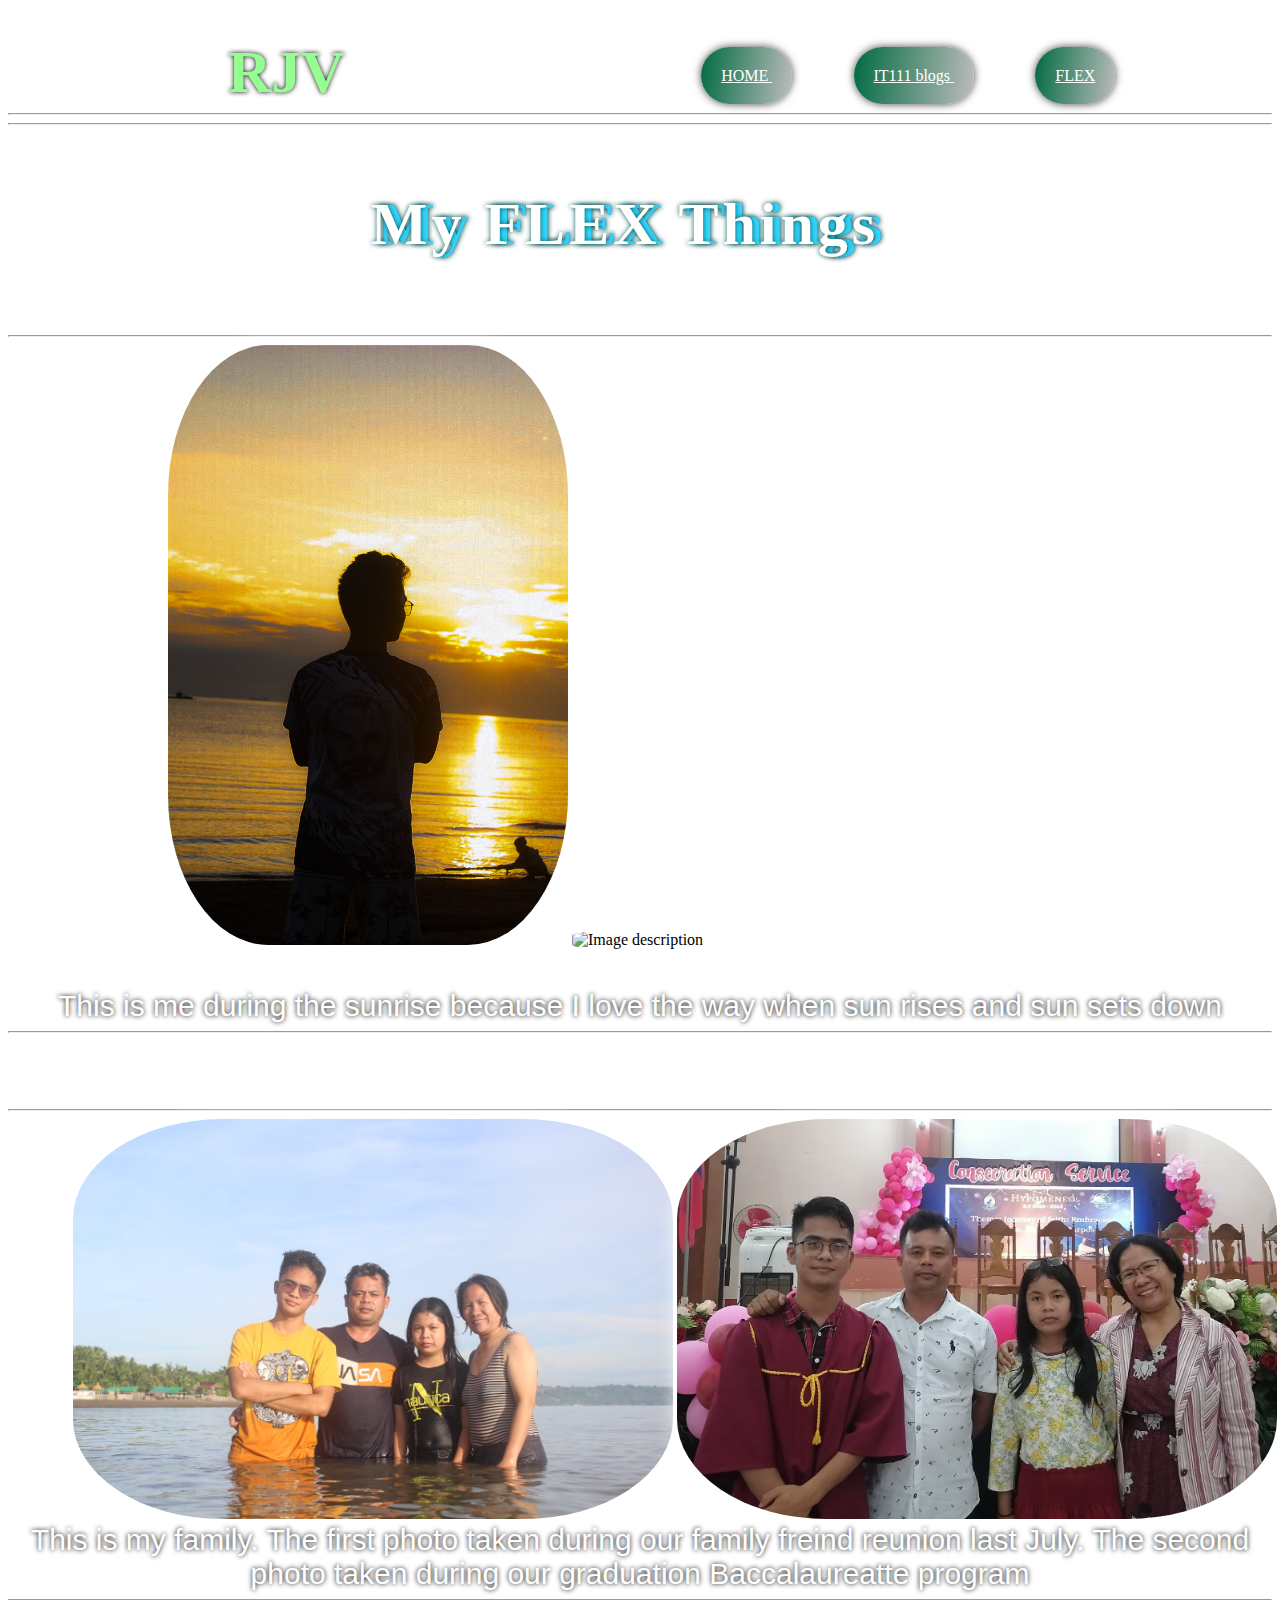
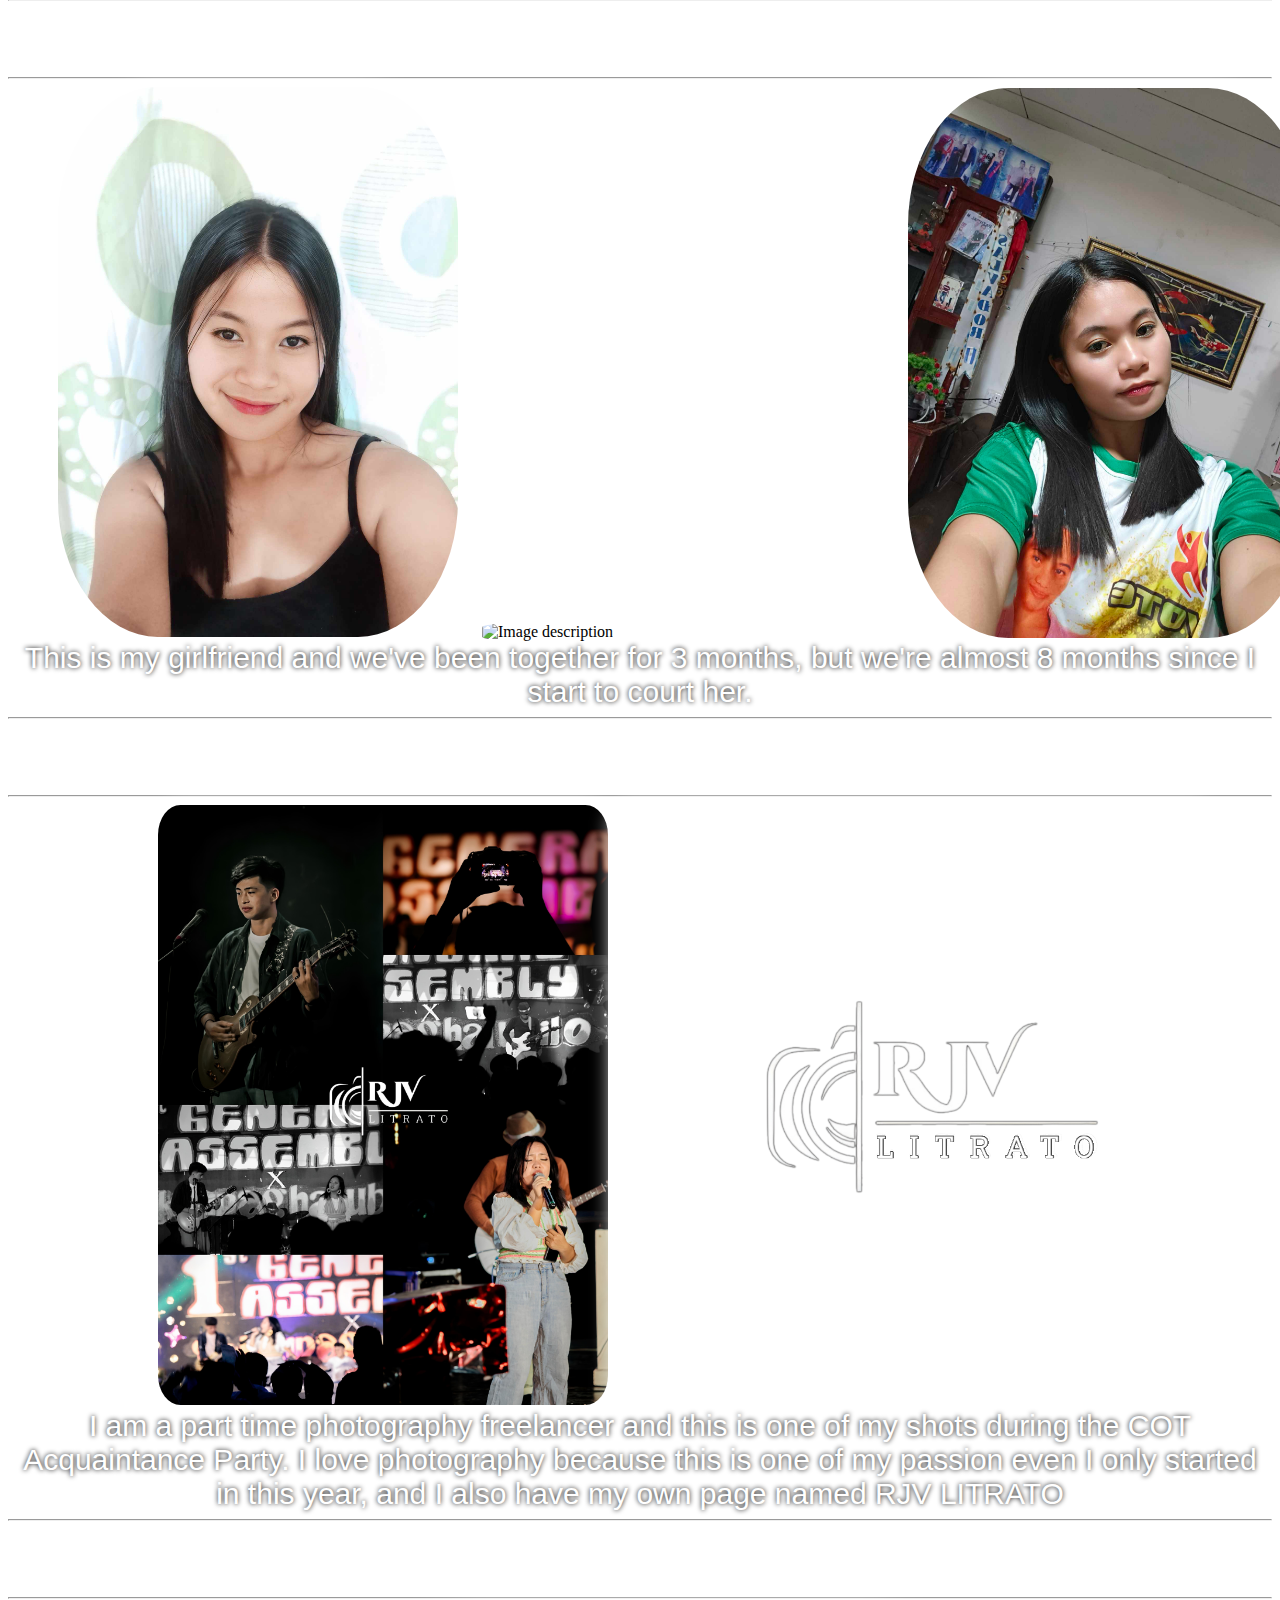
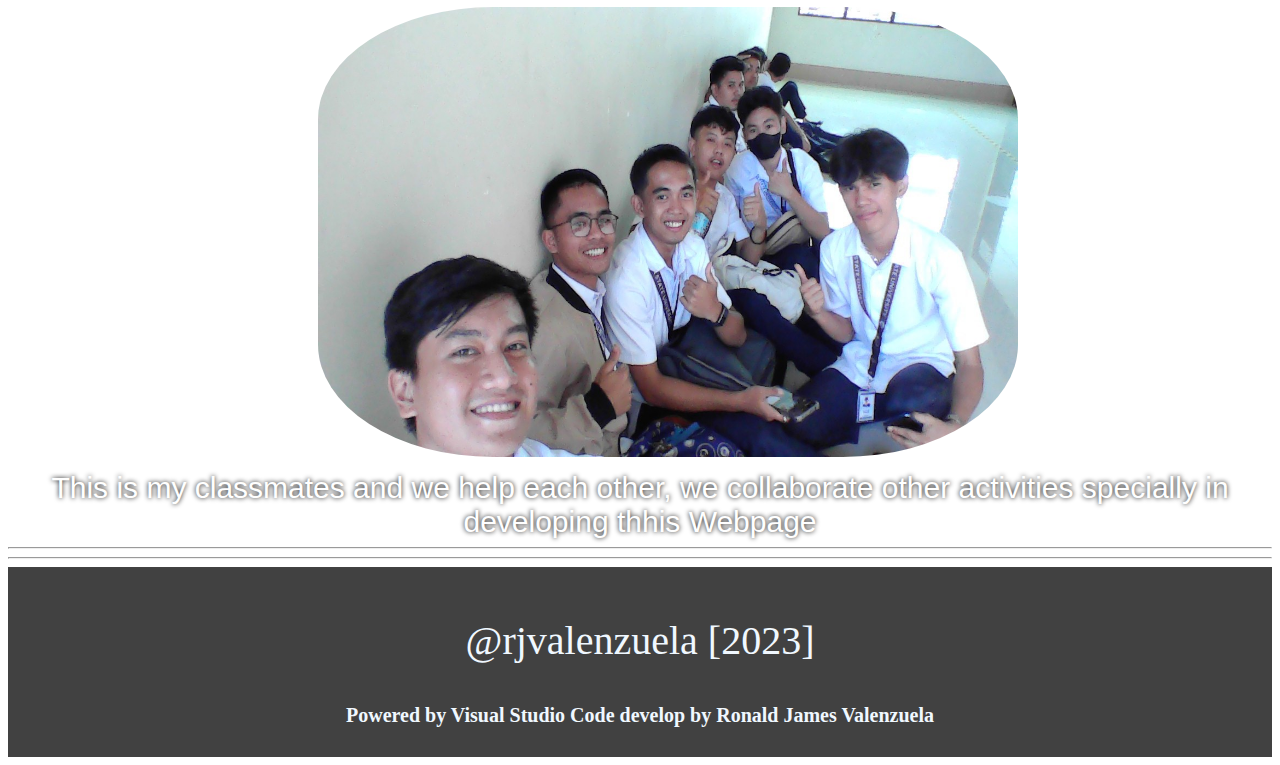
==== FLEX PAGE.html @ b59fbc6d "Final upload" ====
<!DOCTYPE html>
<html>
    <head>
        <title> FLEX PAGE </title>
        <style>
            body {
                background-image: url(flexbg.jpg);
                background-size: cover;
                background-position: center;
                background-repeat:repeat;
                position: inherit;
            }
            header {
                padding: 20px;
                position: inherit;
                border-color: black;
                box-shadow: 0 0 50;
            }
            h1 {
                font-family:'Times New Roman', Times, serif;
                font-size: 60px;
                text-shadow: blanchedalmond;
                box-shadow: 0 0 10;
                color: rgb(148, 255, 144);
                margin-top: 10px;
                margin-left: 200px;
            }
            h2 {
                font-size: 80px;
                font-family: Georgia, 'Times New Roman', Times, serif;
                color: rgb(255, 255, 255);
                margin-top: -340px;
                position: inherit;
                text-align: center;
                text-shadow: #000000;
                padding: 5px;
                top: -20px;
            }
            .image {
            background-size: 20px;
            margin-bottom: 0px;
            bottom: -40px;
            position: relative;
            left: 40px;
            }
            .image:hover {
            transform: scale(1.0);
            box-shadow: 0 0 10px 5px rgb(113, 231, 196);
            transition-duration: 0.5s;
            }
            .button {
            margin-left: 50px;
            justify-content: space-between;
            margin-top: -50px;
            }
            .bn5 {
            padding: 0.6em 2em;
            border: none;
            outline: none;
            color: rgb(255, 255, 255);
            background: #006b42;
            background: -webkit-linear-gradient(98deg, #006b42 0%, #bdbcbc 100%);
            background: linear-gradient(98deg, #006b42 0%, #bdbcbc 100%);
            cursor: pointer;
            position: inherit;
            z-index: 0;
            border-radius: 50px;
            }
            .bn5:before {
            content: "";
            background: linear-gradient(
                45deg,
                #ff0000,
                #ff7300,
                #fffb00,
                #48ff00,
                #00ffd5,
                #002bff,
                #7a00ff,
                #ff00c8,
                #ff0000
            );
            position: absolute;
            top: -2px;
            left: -2px;
            background-size: 400%;
            z-index: -1;
            filter: blur(5px);
            width: calc(100% + 4px);
            height: calc(100% + 4px);
            animation: glowingbn5 20s linear infinite;
            opacity: 0;
            transition: opacity 0.3s ease-in-out;
            border-radius: 20px;
            }

            @keyframes glowingbn5 {
            0% {
                background-position: 0 0;
            }
            50% {
                background-position: 400% 0;
            }
            100% {
                background-position: 0 0;
            }
            }
            .glitch-wrapper {
            width: 100%;
            height: 100%;
            display: flex;
            align-items: center;
            justify-content: center;
            text-align: center;
            background-color: rgba(33, 33, 33, 0.01);
            }

            .glitch {
            position: relative;
            font-size: 30px;
            font-weight: 700;
            line-height: 1.2;
            color: #fff;
            letter-spacing: 4px;
            z-index: 1;
            }

            .glitch:before,
            .glitch:after {
            display: block;
            content: attr(data-glitch);
            position: absolute;
            top: 0;
            left: 0;
            opacity: 0.8;
            margin-left: 370px;
            margin-top: 5px;
            }

            .glitch:before {
            animation: glitch-color 0.3s cubic-bezier(0.25, 0.46, 0.45, 0.94) both infinite;
            color: #0ff;
            z-index: -1;
            }

            .glitch:after {
            animation: glitch-color 0.3s cubic-bezier(0.25, 0.46, 0.45, 0.94) reverse both infinite;
            color: #ff00ff;
            z-index: -2;
            }

            @keyframes glitch-color {
            0% {
                transform: translate(0);
            }

            20% {
                transform: translate(-3px, 3px);
            }

            40% {
                transform: translate(-3px, -3px);
            }

            60% {
                transform: translate(3px, 3px);
            }

            80% {
                transform: translate(3px, -3px);
            }

            to {
                transform: translate(0);
            }
            }
            .bn5:active {
            color: rgb(0, 0, 0);
            }

            .bn5:active:after {
            background: transparent;
            }

            .bn5:hover:before {
            opacity: 1;
            }

            .bn5:after {
            z-index: -1;
            content: "";
            position: absolute;
            width: 100%;
            height: 100%;
            background: #00000000;
            left: 0;
            top: 0;
            border-radius: 10px;
            }
            .bn3637 {
            display: inline-flex;
            align-items: center;
            justify-content: space-between;
            padding: 0.7rem 2rem;
            font-family: "Poppins", sans-serif;
            font-weight: 700;
            font-size: 18px;
            text-align: center;
            text-decoration: none;
            color: rgb(3, 42, 216), 255, 255;
            backface-visibility: hidden;
            border: 0.3rem solid transparent;
            border-radius: 3rem;
            position: relative;
            }
            .bn36 {
            border-color: #fff;
            transition: transform 0.2s cubic-bezier(0.235, 0, 0.05, 0.95);
            display: inline-block;
            margin: 0 auto;
            color: rgb(184, 245, 245);
            position: relative;
            text-align: center;
            }
            .bn36:hover {
            transform: perspective(1px) scale3d(1.044, 1.044, 1) translateZ(0) !important;
            transition-duration: 0.5s;
            box-shadow: 0 0 15px 5px rgb(113, 231, 196);
            }
            footer {
            padding: 10px;
            text-align: center;
            background-color: #000000be;
            color: aliceblue;
            font-size: 40px;
            font-family:Cambria, Cochin, Georgia, Times, 'Times New Roman', serif;
            }
            h3 {
            font-size: 20px;
            }
        </style>
        <body>
            <header>
                <h1 style="text-shadow: rgb(0, 0, 0) 0 0 5px;"> RJV </h1>
                <div class="button" style="margin-top: -80px;"></div>
                <a type="button" href="Index.html" style="border-color: rgb(255, 255, 255); color: rgb(255, 255, 255); justify-content: center; position: relative; top :30%; left: 55%; margin-bottom: -50px; padding: 20px; box-shadow: 0 0 8px #464646;" class="bn5"> HOME </a>
                <a type="button" href="IT111 blogs.html" style="border-color: rgb(255, 255, 255); color: rgb(255, 255, 255); justify-content: center; position: relative; top :30%; left: 60%; margin-bottom: -50px; padding: 20px; box-shadow: 0 0 8px #464646;" class="bn5"> IT111 blogs </a>
                <a type="button" href="FLEX PAGE.html" style="border-color: rgb(255, 255, 255); color: rgb(255, 255, 255); justify-content: center; position: relative; top :30%; left: 65%; margin-bottom: -50px; padding: 20px; box-shadow: 0 0 8px #464646;" class="bn5"> FLEX </a>
            </div>
            </header>
            <hr>
            <hr>
            <div style="font-size: 100px; width: 300px; height: 400px;" class="image"></div>
            <h2 class="glitch" data-glitch="My FLEX Things" style="font-size: 60px; text-align: center; margin-right: 30px; margin-top: -330px; text-shadow: rgb(0, 85, 81) 0 0 5px;"> My FLEX Things </h2>
            <hr>
            <img src="sunset.jpg" alt="Image description" height="600px" width="400px" style="border-radius: 25%; margin-left: 160px; box-shadow: white 0 0 20px;">
            <img src="dagat.jpg" alt="Image description" height="400px" width="600px" style="border-radius: 25%; margin-right: 50px; margin-bottom: 40px; box-shadow: white 0 0 20px;">
            <div style="font-size: 30px; font-family: 'Franklin Gothic Medium', 'Arial Narrow', Arial, sans-serif; color: #fff; text-align: center; text-shadow: black 0 0 5px;"> This is me during the sunrise because I love the way when sun rises and sun sets down </div>
            <hr>
            <div style="padding: 30px;"> </div>
            <hr>
            <img src="fam.JPG" alt="Image description" height="400px" width="600px" style="border-radius: 25%; margin-left: 65px; box-shadow: white 0 0 20px;">
            <img src="fam2.jpg" alt="Image description" height="400px" width="600px" style="border-radius: 25%; margin-right: -160px; box-shadow: white 0 0 20px;">
            <div style="font-size: 30px; font-family: 'Franklin Gothic Medium', 'Arial Narrow', Arial, sans-serif; color: #fff; text-align: center; text-shadow: black 0 0 5px;"> This is my family. The first photo taken during our family freind reunion last July.
                                                                                                                                                        The second photo taken during our graduation Baccalaureatte program </div>
            <hr>
            <div style="padding: 30px;"> </div>
            <hr>
            <img src="langg.jpeg" alt="Image description" height="550px" width="400px" style="border-radius: 25%; margin-left: 50px; box-shadow: white 0 0 20px;">
            <img src="lab.jpg" alt="Image description" height="550px" width="400px" style="border-radius: 25%; margin-left: 20px; box-shadow: white 0 0 20px;">
            <img src="langga.jpeg" alt="Image description" height="550px" width="400px" style="border-radius: 25%; margin-left: 900px; margin-top: -553px; float: left; box-shadow: white 0 0 20px;">
            <div style="font-size: 30px; font-family: 'Franklin Gothic Medium', 'Arial Narrow', Arial, sans-serif; color: #fff; text-align: center; text-shadow: black 0 0 5px;">  This is my girlfriend and we've been together for 3 months, but we're almost 8 months since I start to court her. </div>
            <hr>
            <div style="padding: 30px;"> </div>
            <hr>
            <img src="photography.jpg" alt="Image description" height="600px" width="450px" style="border-radius: 5%; margin-left: 150px; box-shadow: white 0 0 20px;">
            <img src="RJV logo.png" alt="Image description" height="600px" width="600px" style="box-shadow: white 0 0 20px; border-radius: 20px;">
            <div style="font-size: 30px; font-family: 'Franklin Gothic Medium', 'Arial Narrow', Arial, sans-serif; color: #fff; text-align: center; text-shadow: black 0 0 5px;">  I am a part time photography freelancer and this is one of my shots during the COT Acquaintance Party. I love photography because this is one of my passion even I only started in this year, and I also have my own page named RJV LITRATO </div>
            <hr>
            <div style="padding: 30px;"> </div>
            <hr>
            <img src="squad.jpg" alt="Image description" height="450px" width="700px" style="border-radius: 25%; margin-left: 310px; margin-bottom: 40px; box-shadow: white 0 0 20px;">
            <div style="font-size: 30px; font-family: 'Franklin Gothic Medium', 'Arial Narrow', Arial, sans-serif; color: #fff; text-align: center; text-shadow: black 0 0 5px; margin-top: -30px;">  This is my classmates and we help each other, we collaborate other activities specially in developing thhis Webpage </div>
            <script src="effects.js"></script>
            <hr>
            <hr>
            <footer>
                <p style="text-align: center; font-family: 'Times New Roman', Times, serif;">@rjvalenzuela [2023]</p>
                <div>
                <h3> Powered by Visual Studio Code develop by Ronald James Valenzuela </h3>
                </div> 
            </footer>
        </body>
    </head>
</html>
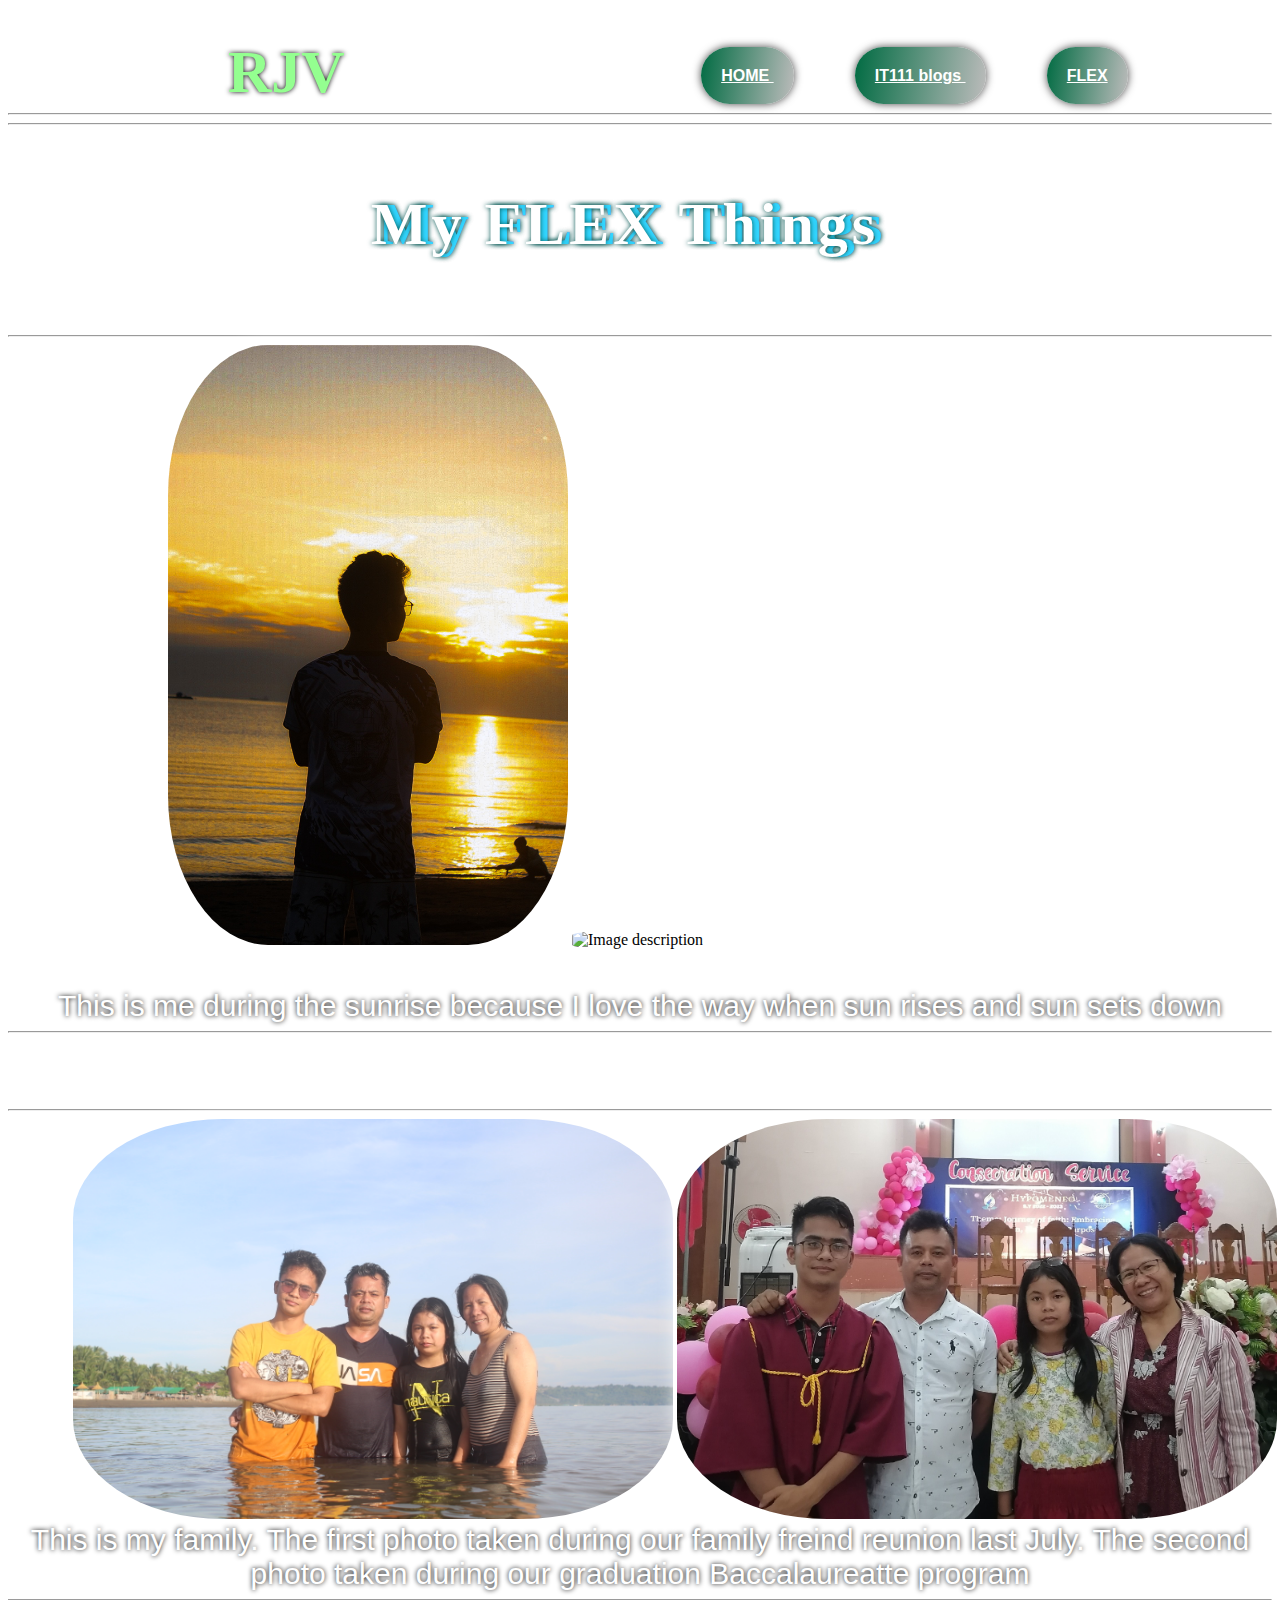
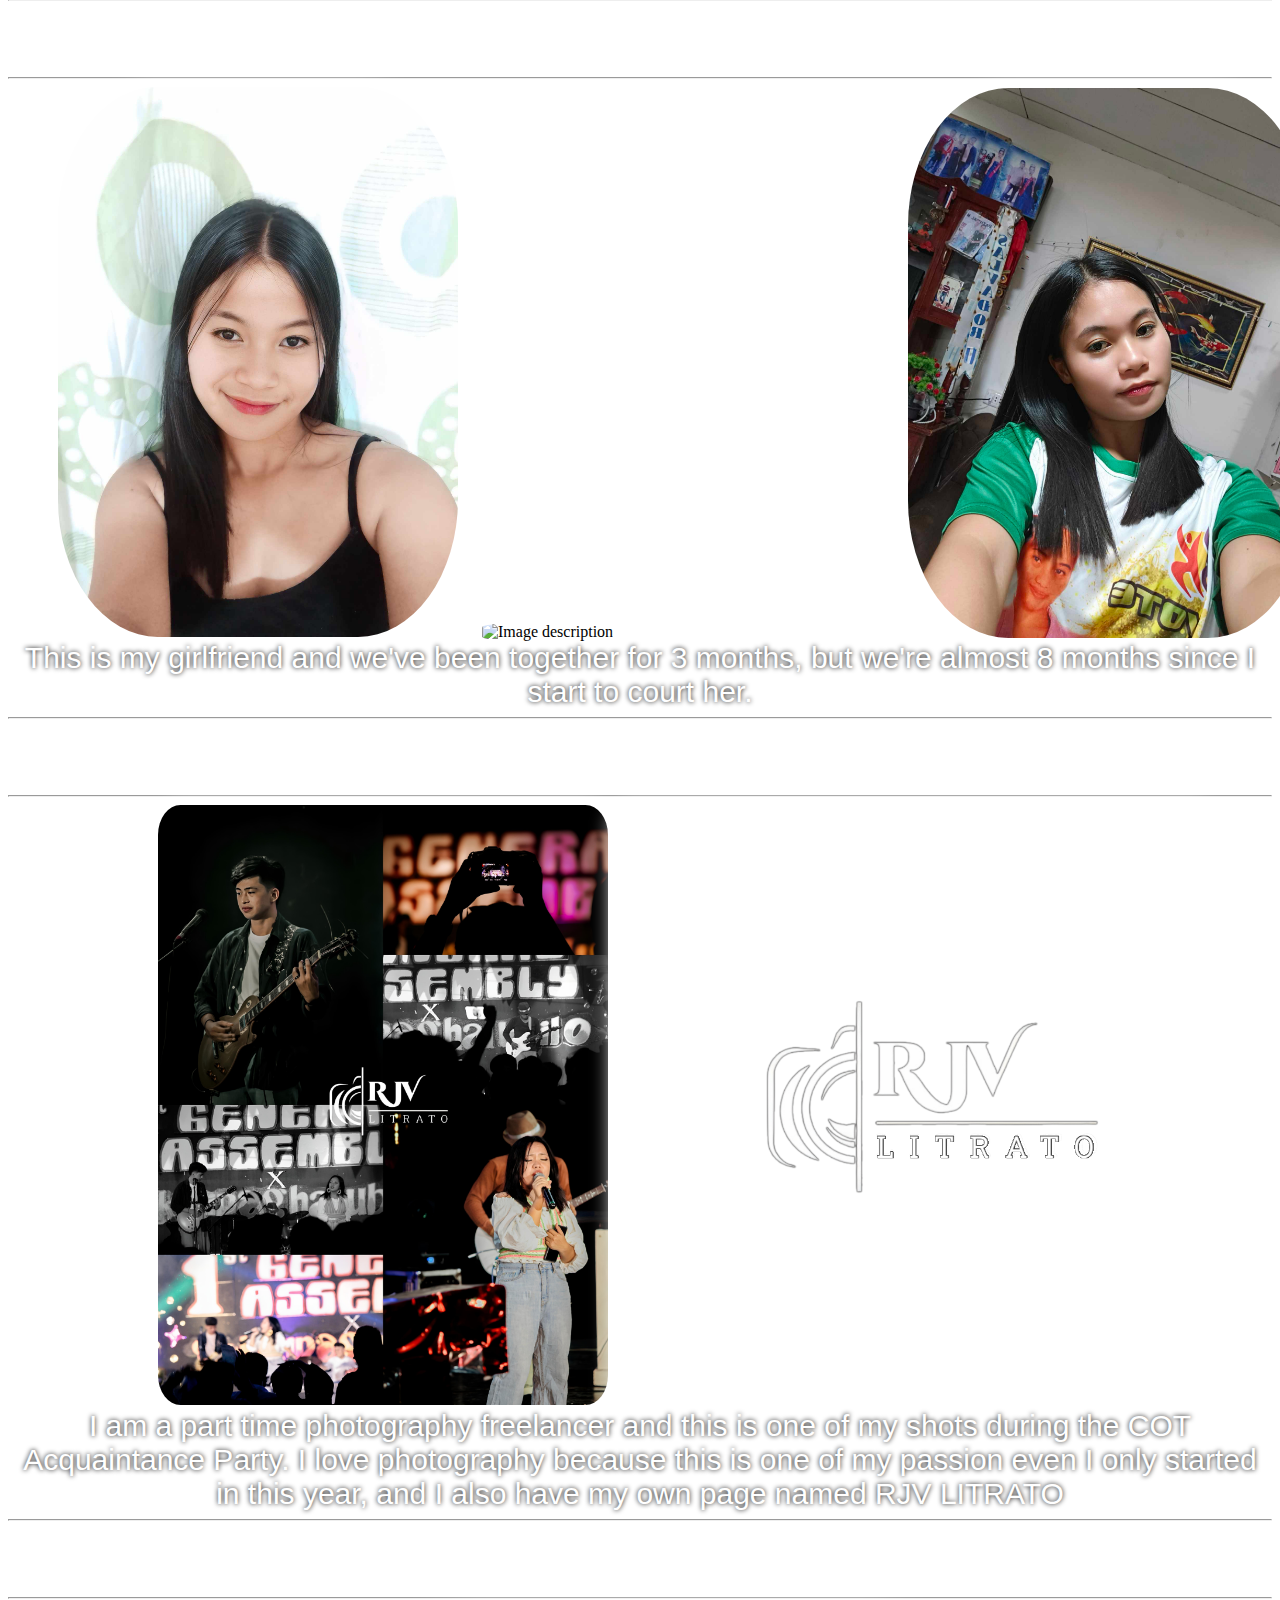
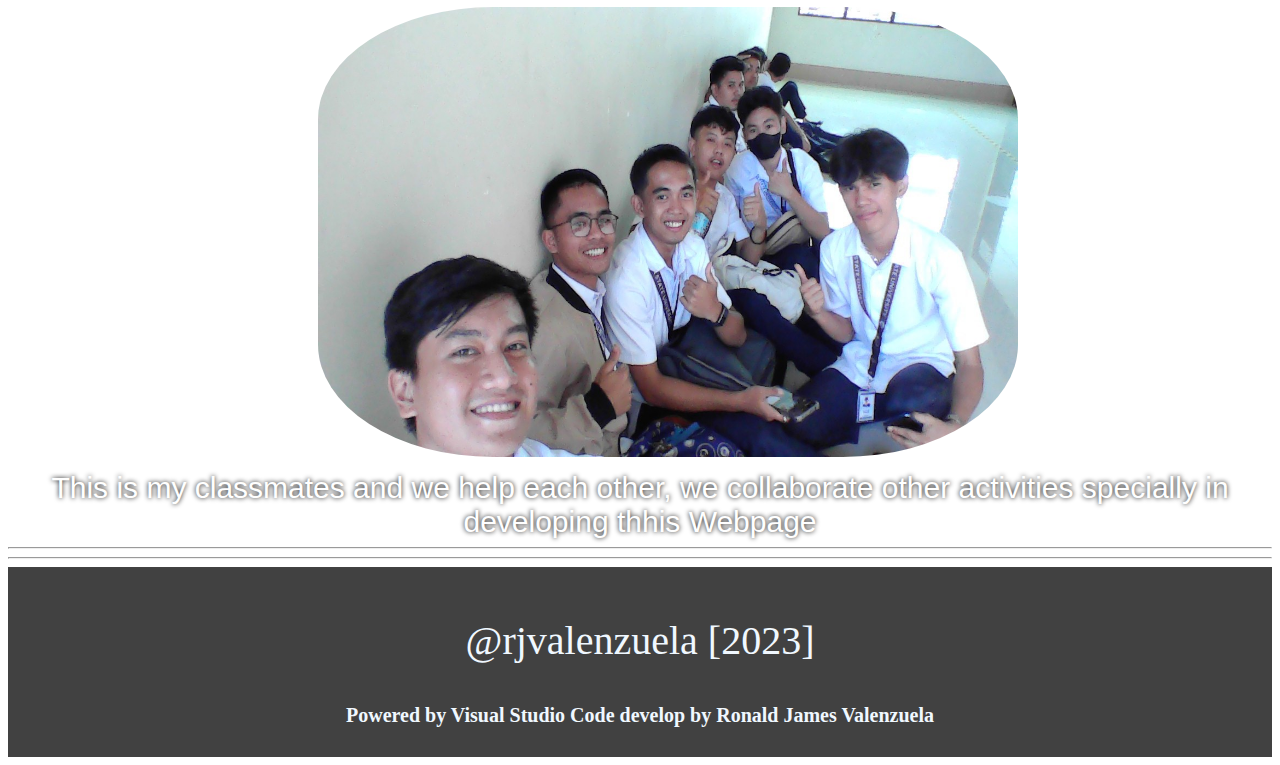
==== commit 7e4548b3: "Update FLEX PAGE.html" ====
--- a/FLEX PAGE.html
+++ b/FLEX PAGE.html
@@ -243,9 +243,9 @@
             <header>
                 <h1 style="text-shadow: rgb(0, 0, 0) 0 0 5px;"> RJV </h1>
                 <div class="button" style="margin-top: -80px;"></div>
-                <a type="button" href="Index.html" style="border-color: rgb(255, 255, 255); color: rgb(255, 255, 255); justify-content: center; position: relative; top :30%; left: 55%; margin-bottom: -50px; padding: 20px; box-shadow: 0 0 8px #464646;" class="bn5"> HOME </a>
-                <a type="button" href="IT111 blogs.html" style="border-color: rgb(255, 255, 255); color: rgb(255, 255, 255); justify-content: center; position: relative; top :30%; left: 60%; margin-bottom: -50px; padding: 20px; box-shadow: 0 0 8px #464646;" class="bn5"> IT111 blogs </a>
-                <a type="button" href="FLEX PAGE.html" style="border-color: rgb(255, 255, 255); color: rgb(255, 255, 255); justify-content: center; position: relative; top :30%; left: 65%; margin-bottom: -50px; padding: 20px; box-shadow: 0 0 8px #464646;" class="bn5"> FLEX </a>
+                <a type="button" href="Index.html" style="border-color: rgb(255, 255, 255); color: rgb(255, 255, 255); justify-content: center; position: relative; top :30%; left: 55%; margin-bottom: -50px; padding: 20px; font-family:'Segoe UI', Tahoma, Geneva, Verdana, sans-serif; font-weight: bolder; box-shadow: 0 0 8px #464646;" class="bn5"> HOME </a>
+                <a type="button" href="IT111 blogs.html" style="border-color: rgb(255, 255, 255); color: rgb(255, 255, 255); justify-content: center; position: relative; top :30%; left: 60%; margin-bottom: -50px; padding: 20px; font-family:'Segoe UI', Tahoma, Geneva, Verdana, sans-serif; font-weight: bolder; box-shadow: 0 0 8px #464646;" class="bn5"> IT111 blogs </a>
+                <a type="button" href="FLEX PAGE.html" style="border-color: rgb(255, 255, 255); color: rgb(255, 255, 255); justify-content: center; position: relative; top :30%; left: 65%; margin-bottom: -50px; padding: 20px; font-family:'Segoe UI', Tahoma, Geneva, Verdana, sans-serif; font-weight: bolder; box-shadow: 0 0 8px #464646;" class="bn5"> FLEX </a>
             </div>
             </header>
             <hr>
@@ -292,4 +292,4 @@
             </footer>
         </body>
     </head>
-</html>+</html>
